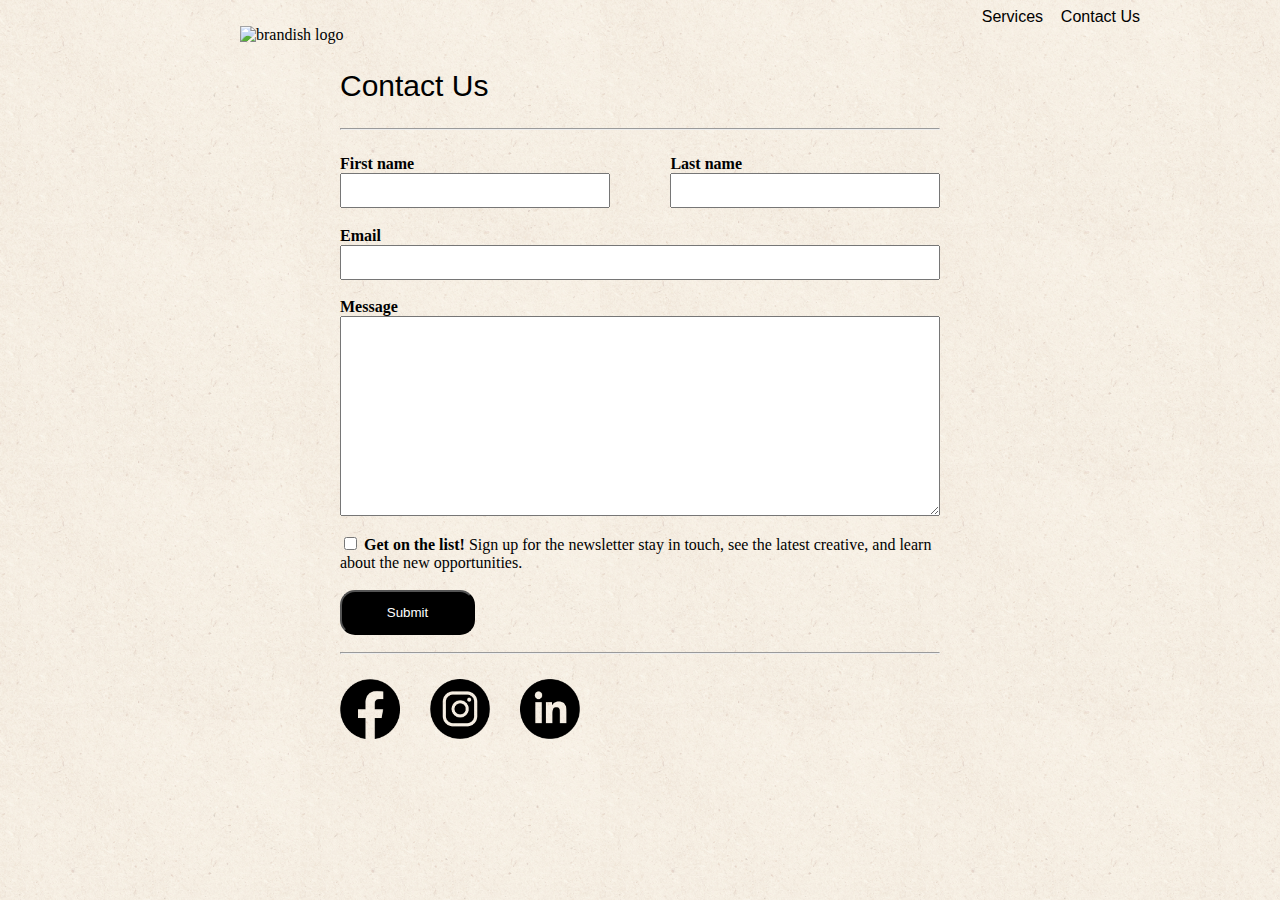
==== pages/contact.html @ 2a17be89 "contact form" ====
<!DOCTYPE html>
<html lang="en">
<head>
    <meta charset="UTF-8">
    <meta http-equiv="X-UA-Compatible" content="IE=edge">
    <meta name="viewport" content="width=device-width, initial-scale=1.0">
    <title>Contact Us</title>
    <link rel="stylesheet" type="text/css" href="../style.css">
</head>
<body>
    
    <div class="navbar">
        <a href="../index.html" class="nav">Services</a> &nbsp;&nbsp;
        <a href="./contact.html" class="nav">Contact Us</a>
    </div>

    <img src="../images/logo1.png" alt="brandish logo">

    <h2>Contact Us</h2>
    <hr>
        <form action="https://formsubmit.co/stacey@simplybrandish.com" method="POST">
                <input type="hidden" name="_captcha" value="false">
                <input type="hidden" name="_cc" value="contact@simplybrandish.com">
            <div>
                <label for="fname" class="boxA">First name</label>
                <label for="lname" class="boxB">Last name</label>
            </div>
                <br>
            <div>
            <input type="text" id="fname" name="fname"required>
            <input type="text" id="lname" name="lname"required><br><br>
            </div>
                <br>
            <div>
            <label for="fname" class="boxA">Email</label>
            </div>
            <div>
            <input type="email" name="email" class="mail" required>
            </div>    
                <br>
        
            <label for="subject">Message</label>
                <textarea id="subject" name="subject" style="height:200px"></textarea>
            <input type="hidden" name="_next" value="https://simplybrandish.com/pages/thankyou.html">
                <br>

            <div>
                <input type="checkbox" id="checkbox" name="checkbox" value="box">
                <label for="checkbox" class="check"><b>Get on the list!</b> Sign up for the newsletter stay in touch, see the latest creative, and learn about the new opportunities.</label><br>
            </div>
                <br>
            <div>
            <button type="submit" class="btn">Submit</button>
            </div>
                <br>
                <br>
                <hr>
                <div class="row">
                    <div class="column">
                      <a href="https://www.facebook.com/simplybrandish"><img src="../images/fb.png" alt="icon" target="_blank" class="pic"></a>
                    </div>
                    <div class="column">
                      <a href=" https://www.instagram.com/simplybrandish/"><img src="../images/insta.png" alt="icon" class="pic"></a>
                    </div>
                    <div class="column">
                      <a href="https://www.linkedin.com/company/simplybrandish"><img src="../images/linkedin.png" alt="icon" class="pic"></a>
                    </div>
                </div>
                <br>
                <br>
                <br>
                <br>
                <br>

        </form>
</body>
</html>
---- style.css ----
body {
    background-image: url(./images/brandish_background.jpg);
    background-size: 300px;
    
    /* max-width: 600px; */
   
   

}

img{
    width: 100%;
    height: 100%;
    margin-left: auto;
    margin-right: auto;
    display: block;
    max-width: 800px !important;
    
}

div {
    margin-left: auto;
    margin-right: auto;
    display: block;
    max-width: 600px;
}


  h3 {
    font-weight: lighter;
    line-height: 200%;
    font-size: 20px;
    font-family: 'Open Sans', sans-serif;
    margin-left: auto;
    margin-right: auto;
    display: block;
    max-width: 600px;
} 
a {
    text-decoration: none;
    color: lightcoral;
}

ul {
    text-align: left;
  
}

li {
    text-align: left;
    font-size: 20px;
    font-weight: bold;
    font-family: 'Open Sans', sans-serif;
    line-height: 200%;
    
    
}

* {
    box-sizing: border-box;
    
}

  .column {
    float: left;
    width: 15%;
    padding: 0px;
    margin-left: auto;
}

.row::after {
    content: "";
    clear: both;
    display: table;
    margin-left: auto;
    margin-right: auto;
    display: block;
    max-width: 600px;
  }

 .pic {
      width: 60px;
      height: 60px;
      display: inline;
      
    
  }

  hr {
     height: 20%;
     margin-top: 2%;
     margin-bottom: 2%;
     margin-left: auto;
     margin-right: auto;
     display: block;
     max-width: 600px;
  } 

  div.text {
    text-align: left;
    line-height: 200%;
    
}

h2 {
    font-weight: lighter;
    /* line-height: 200%; */
    font-size: 30px;
    font-family: 'Open Sans', sans-serif;
    margin-left: auto;
    margin-right: auto;
    display: block;
    max-width: 600px;

}

h4 {
    font-weight: lighter;
    /* line-height: 200%; */
    font-size: 18px;
    font-family: 'Open Sans', sans-serif;
    margin-left: auto;
    margin-right: auto;
    display: block;
    max-width: 600px;
}
.navbar {
    color: black !important;
    text-align: right !important;
    font-family: 'Open Sans', sans-serif;
    margin-left: auto;
    
    /* display: inline-block; */
    max-width: 1000px;
}
.nav {
    color: black ;
    
    
}
label{
    margin-left: auto;
    margin-right: auto;
    display: block;
    max-width: 600px;
    text-align: left;
    font-weight: bold;

}
.boxA{
    margin-left: auto;
    margin-right: auto;
    display: block;
    max-width: 600px;
    text-align: left;
    float: left;
    word-spacing: 25%;
}
.boxB {
    float: right;
    margin-right: 33%;
}
#fname{
    
    float: left;
    max-width: 600px;
    margin-left: auto;
    margin-right: auto;
    display: block;
    width: 45%;
    height: 35px;
}

#lname{
    float: right;
    max-width: 600px;
    margin-left: auto;
    margin-right: auto;
    display: block;
    width: 45%;
    height: 35px;
}
/* 
 input{
    margin-left: auto;
    margin-right: auto;
    display: block;
    max-width: 600px;
    width: 100%;
   
     
 } */
 .mail{
    margin-left: auto;
    margin-right: auto;
    display: block;
    max-width: 600px;
    width: 100%;  
    height: 35px;
 }
 textarea{
    margin-left: auto;
    margin-right: auto;
    display: block;
    max-width: 600px;
    width: 100%;
 }
 button{
    margin-left: auto;
    margin-right: auto;
    display: block;
     max-width: 600px;
     text-align: left;
     color: black;
 }
 .btn {
     background-color: black;
     color: white;
     border-radius: 15px;
     float: left;
     width: 135px;
     height: 45px;
     text-align: center;
    
 }

 #checkbox {
     display: inline-block;
 }
 .check {
     display: inline;
     font-weight: normal;
 }

 .btn:hover {
     color: black;
     background-color: lightcoral;
 }

 .nav:hover {
     color: lightcoral;
 }
 span:hover {
     color: black;
 }

 @media only screen and (max-width:600px) {
     h3, li{
        font-size: 14px;
        font-family: 'Open Sans', sans-serif;
     }
 }

 @media only screen and (max-width:600px) {
    .boxB{
       margin-right: 27%;
    }
}
@media only screen and (max-width:600px) {
    .row, .column{
       margin-right: 11px;
    }
}
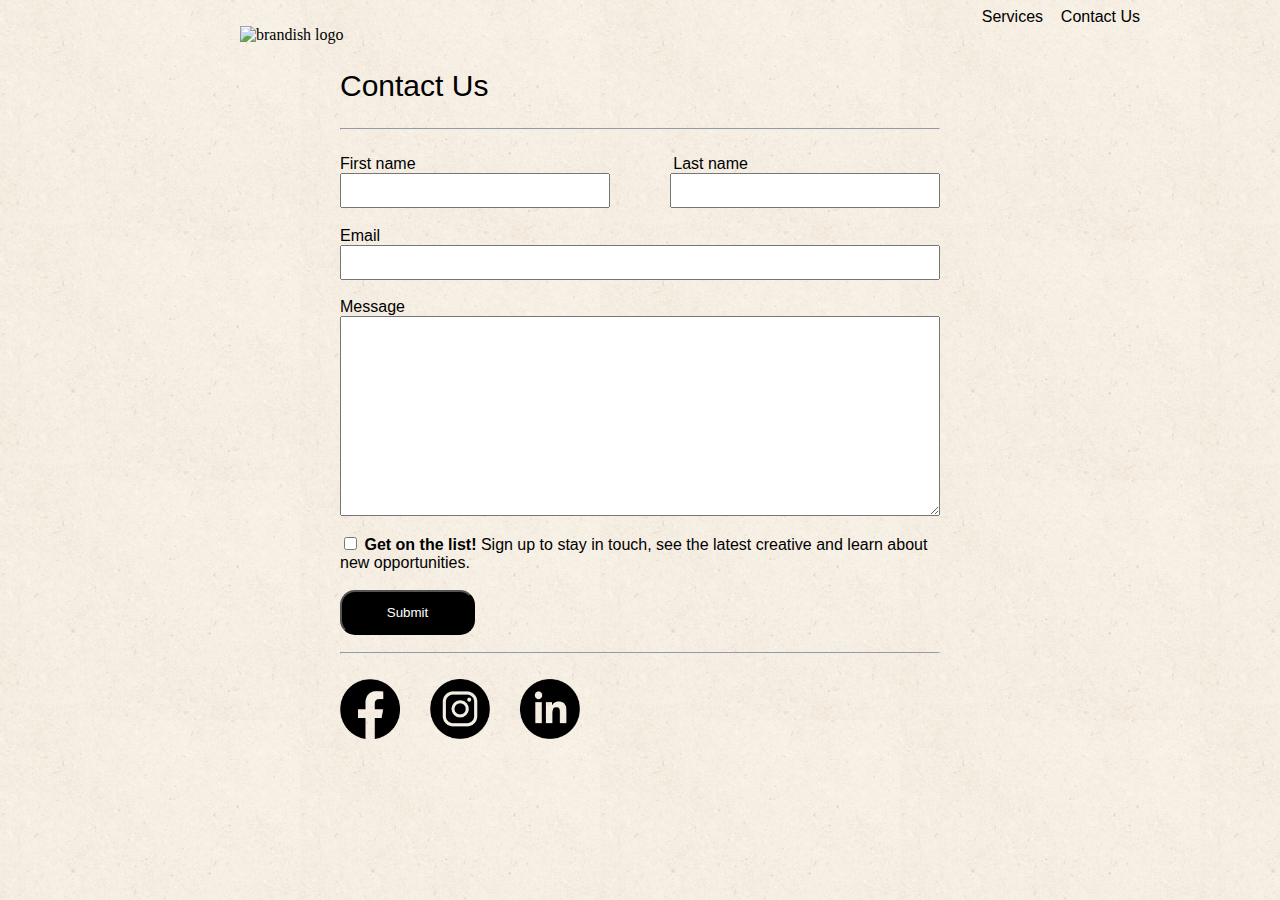
==== commit b4e2dce0: "more" ====
--- a/pages/contact.html
+++ b/pages/contact.html
@@ -46,7 +46,7 @@
 
             <div>
                 <input type="checkbox" id="checkbox" name="checkbox" value="box">
-                <label for="checkbox" class="check"><b>Get on the list!</b> Sign up for the newsletter stay in touch, see the latest creative, and learn about the new opportunities.</label><br>
+                <label for="checkbox" class="check"><b>Get on the list!</b> Sign up to stay in touch, see the latest creative and learn about new opportunities. </label><br>
             </div>
                 <br>
             <div>
--- a/style.css
+++ b/style.css
@@ -23,6 +23,7 @@
     margin-right: auto;
     display: block;
     max-width: 600px;
+    font-family: 'Open Sans', sans-serif;
 }
 
 
@@ -145,6 +146,8 @@
     max-width: 600px;
     text-align: left;
     font-weight: bold;
+    font-family: 'Open Sans', sans-serif;
+    font-weight: lighter;
 
 }
 .boxA{
@@ -155,10 +158,15 @@
     text-align: left;
     float: left;
     word-spacing: 25%;
+    border: none;
+    font-family: 'Open Sans', sans-serif;
+    font-weight: lighter;
 }
 .boxB {
     float: right;
-    margin-right: 33%;
+    margin-right: 32%;
+    font-family: 'Open Sans', sans-serif;
+    font-weight: lighter;
 }
 #fname{
     
@@ -169,6 +177,8 @@
     display: block;
     width: 45%;
     height: 35px;
+    font-family: 'Open Sans', sans-serif;
+    font-weight: lighter;
 }
 
 #lname{
@@ -179,6 +189,8 @@
     display: block;
     width: 45%;
     height: 35px;
+    font-family: 'Open Sans', sans-serif;
+    font-weight: lighter;
 }
 /* 
  input{
@@ -197,6 +209,8 @@
     max-width: 600px;
     width: 100%;  
     height: 35px;
+    font-family: 'Open Sans', sans-serif;
+    font-weight: lighter;
  }
  textarea{
     margin-left: auto;
@@ -204,6 +218,8 @@
     display: block;
     max-width: 600px;
     width: 100%;
+    font-family: 'Open Sans', sans-serif;
+    font-weight: lighter;
  }
  button{
     margin-left: auto;
@@ -221,6 +237,8 @@
      width: 135px;
      height: 45px;
      text-align: center;
+     font-family: 'Open Sans', sans-serif;
+     font-weight: lighter;
     
  }
 
@@ -253,7 +271,8 @@
 
  @media only screen and (max-width:600px) {
     .boxB{
-       margin-right: 27%;
+       margin-right: 25%;
+       font-family: 'Open Sans', sans-serif;
     }
 }
 @media only screen and (max-width:600px) {
